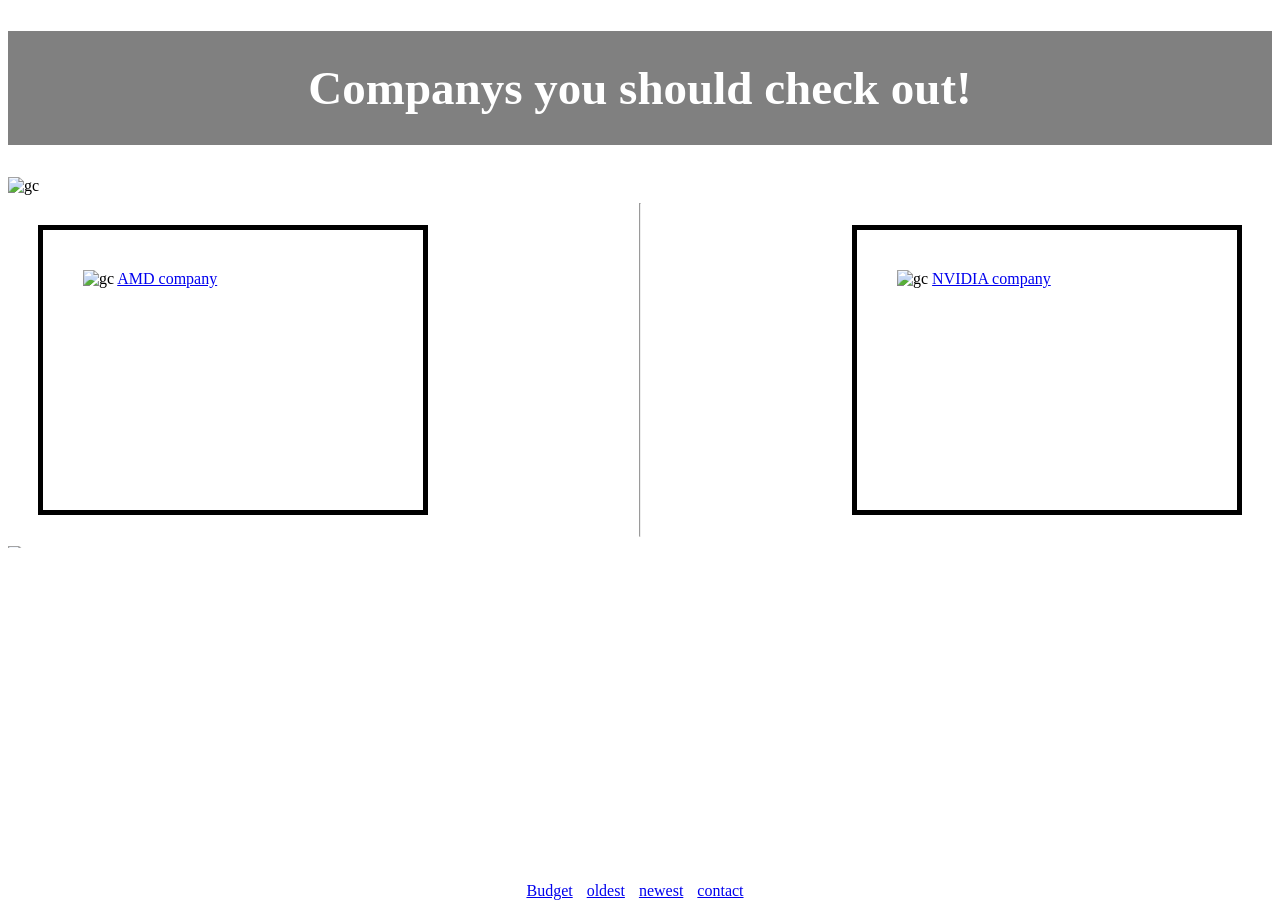
==== contact.html @ 366ec1be "contact.html" ====
<!DOCTYPE html>
<html lang="en-NZ">

<head>
<link rel="stylesheet" href ="styles2.css">
<title>Graphic cards</title>

</head>
<body>


<h1>Companys you should check out!</h1>
 <img src ="Asus" alt= "gc" width ="1350" height = "2"class="center">
<div class ="container">
<div class="box1">
<img src ="Amdol" alt= "gc" width ="200" height = "100"class="center">
<a href="https://www.amd.com/en.html">AMD company</a></div>
<hr>
<div class="box1">
<img src ="Nvidlo" alt= "gc" width ="250" height = "150"class="center">
<a href="https://www.nvidia.com/en-us/">NVIDIA company</a></div>
 <img src ="Asus" alt= "gc" width ="1500" height = "2"class="center">

<nav class= "bottom">
<a href="index.html">Budget</a>
<a href="page3.html">oldest</a>
<a href="page2.html">newest</a>
<a href="contact.html">contact</a>
</nav>

</body>
</html>
---- styles2.css ----
body{
  background-color: white;
}
.container {
display: flex; 
  flex-wrap: wrap; 
  gap: 1px; 
  justify-content: center;  
}
.box {
  width: 500px;
  border: 5px solid black;
  padding: 40px;
  margin: 30px;
   height:450px;
   border

}
.box1{
	 width: 300px;
  border: 5px solid black;
  padding: 40px;
  margin: 30px;
   height:200px;

}
h1{
 text-align:center;	
 font-size:47px;
 background-color: grey;
  color: white;
  padding: 30px;
}
h2{
	font-size:30px;
	 text-align:center;
}
p{
	 text-align:center;
}
nav{
  position: fixed;
  bottom: 0;
  left: 0;
  width: 100%;
  text-align: center;
    margin-right: 30px;
}
a{
	margin-right: 10px;
	text-align:center;
}
 .box:hover {
        background-color: white; 
        transform: scale(1.02);
 }
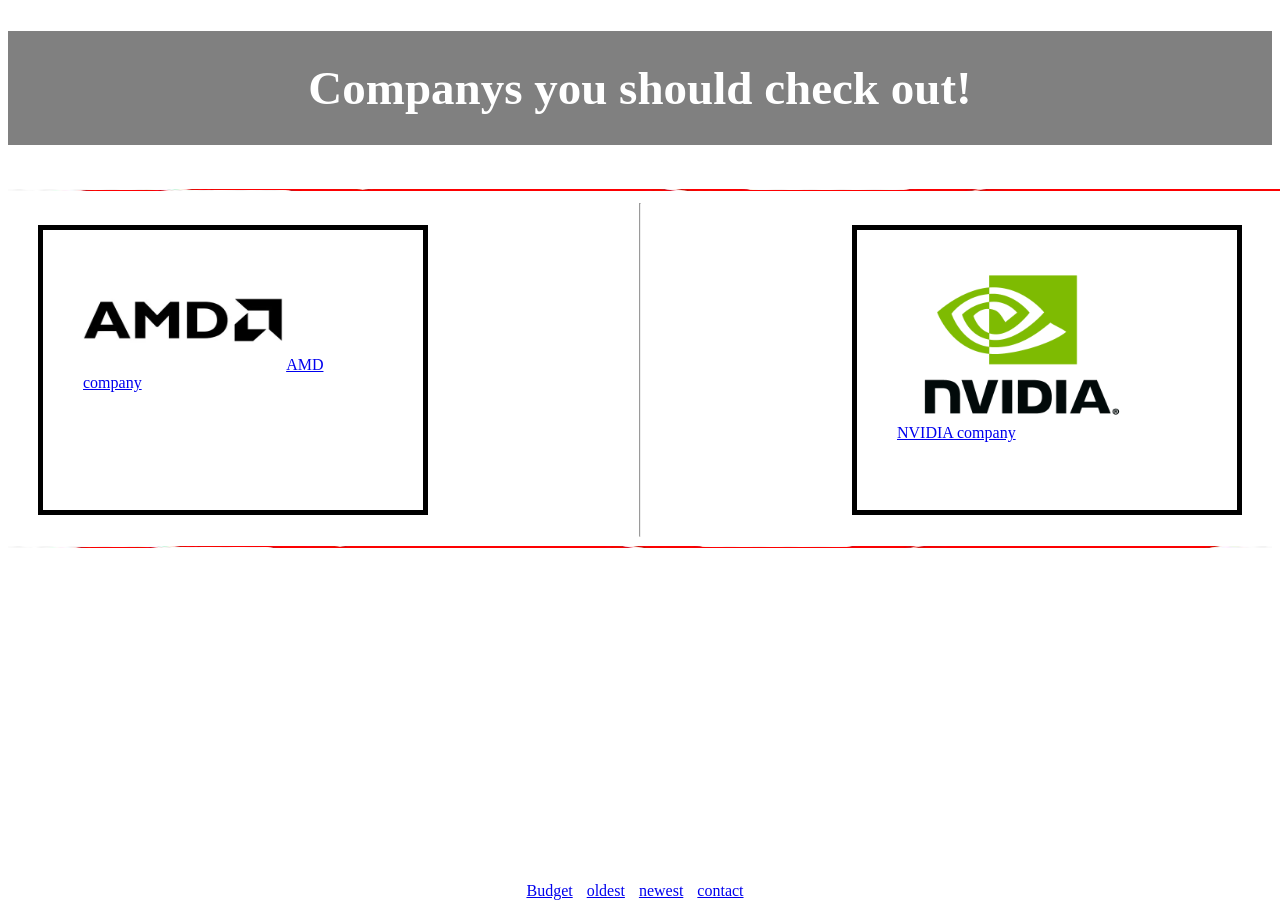
==== commit 626ab691: "Add files via upload" ====
--- a/contact.html
+++ b/contact.html
@@ -1,32 +1,29 @@
-<!DOCTYPE html>
-<html lang="en-NZ">
-
-<head>
-<link rel="stylesheet" href ="styles2.css">
-<title>Graphic cards</title>
-
-</head>
-<body>
-
-
-<h1>Companys you should check out!</h1>
- <img src ="Asus" alt= "gc" width ="1350" height = "2"class="center">
-<div class ="container">
-<div class="box1">
-<img src ="Amdol" alt= "gc" width ="200" height = "100"class="center">
-<a href="https://www.amd.com/en.html">AMD company</a></div>
-<hr>
-<div class="box1">
-<img src ="Nvidlo" alt= "gc" width ="250" height = "150"class="center">
-<a href="https://www.nvidia.com/en-us/">NVIDIA company</a></div>
- <img src ="Asus" alt= "gc" width ="1500" height = "2"class="center">
-
-<nav class= "bottom">
-<a href="index.html">Budget</a>
-<a href="page3.html">oldest</a>
-<a href="page2.html">newest</a>
-<a href="contact.html">contact</a>
-</nav>
-
-</body>
-</html>
+<!DOCTYPE html>
+<html lang="en-NZ">
+
+<head>
+<link rel="stylesheet" href ="styles2.css">
+<title>Graphic cards</title>
+
+</head>
+<body>
+
+
+<h1>Companys you should check out!</h1>
+ <img src ="Asus" alt= "gc" width ="1350" height = "2"class="center">
+<div class ="container">
+<div class="box1">
+<img src ="Amdol" alt= "gc" width ="200" height = "100"class="center">
+<a href="https://www.amd.com/en.html">AMD company</a></div>
+<hr>
+<div class="box1">
+<img src ="Nvidlo" alt= "gc" width ="250" height = "150"class="center">
+<a href="https://www.nvidia.com/en-us/">NVIDIA company</a></div>
+ <img src ="Asus" alt= "gc" width ="1500" height = "2"class="center">
+
+<nav class= "bottom">
+<a href="index.html">Budget</a>
+<a href="page3.html">oldest</a>
+<a href="page2.html">newest</a>
+<a href="contact.html">contact</a>
+</nav>
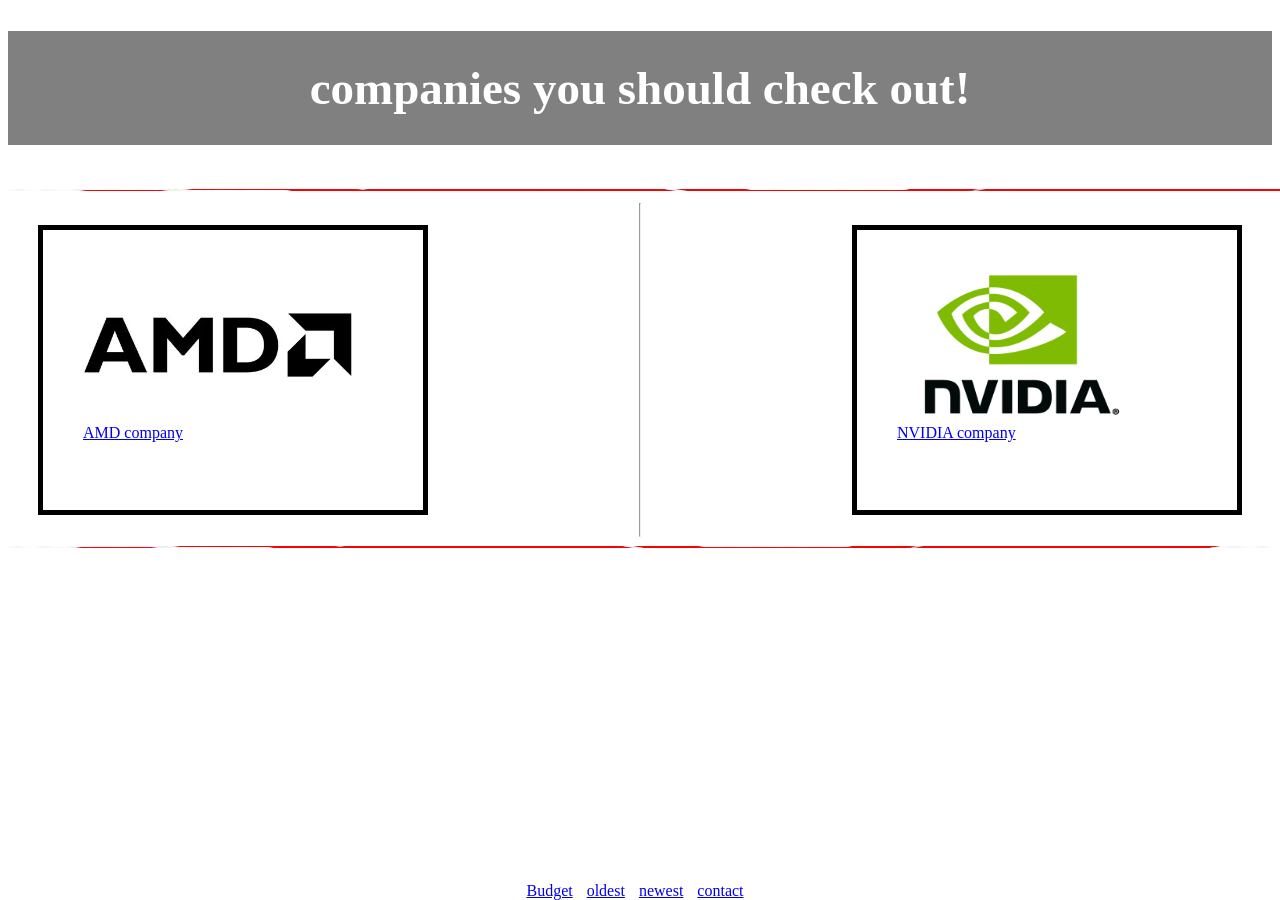
==== commit 0afef684: "Update contact.html" ====
--- a/contact.html
+++ b/contact.html
@@ -3,17 +3,17 @@
 
 <head>
 <link rel="stylesheet" href ="styles2.css">
-<title>Graphic cards</title>
+<title>Nexa Graphics</title>
 
 </head>
 <body>
 
 
-<h1>Companys you should check out!</h1>
+<h1>companies you should check out!</h1>
  <img src ="Asus" alt= "gc" width ="1350" height = "2"class="center">
 <div class ="container">
 <div class="box1">
-<img src ="Amdol" alt= "gc" width ="200" height = "100"class="center">
+<img src ="Amdol" alt= "gc" width ="270" height = "150"class="center">
 <a href="https://www.amd.com/en.html">AMD company</a></div>
 <hr>
 <div class="box1">
@@ -26,4 +26,7 @@
 <a href="page3.html">oldest</a>
 <a href="page2.html">newest</a>
 <a href="contact.html">contact</a>
-</nav>+</nav>
+
+</body>
+</html>
